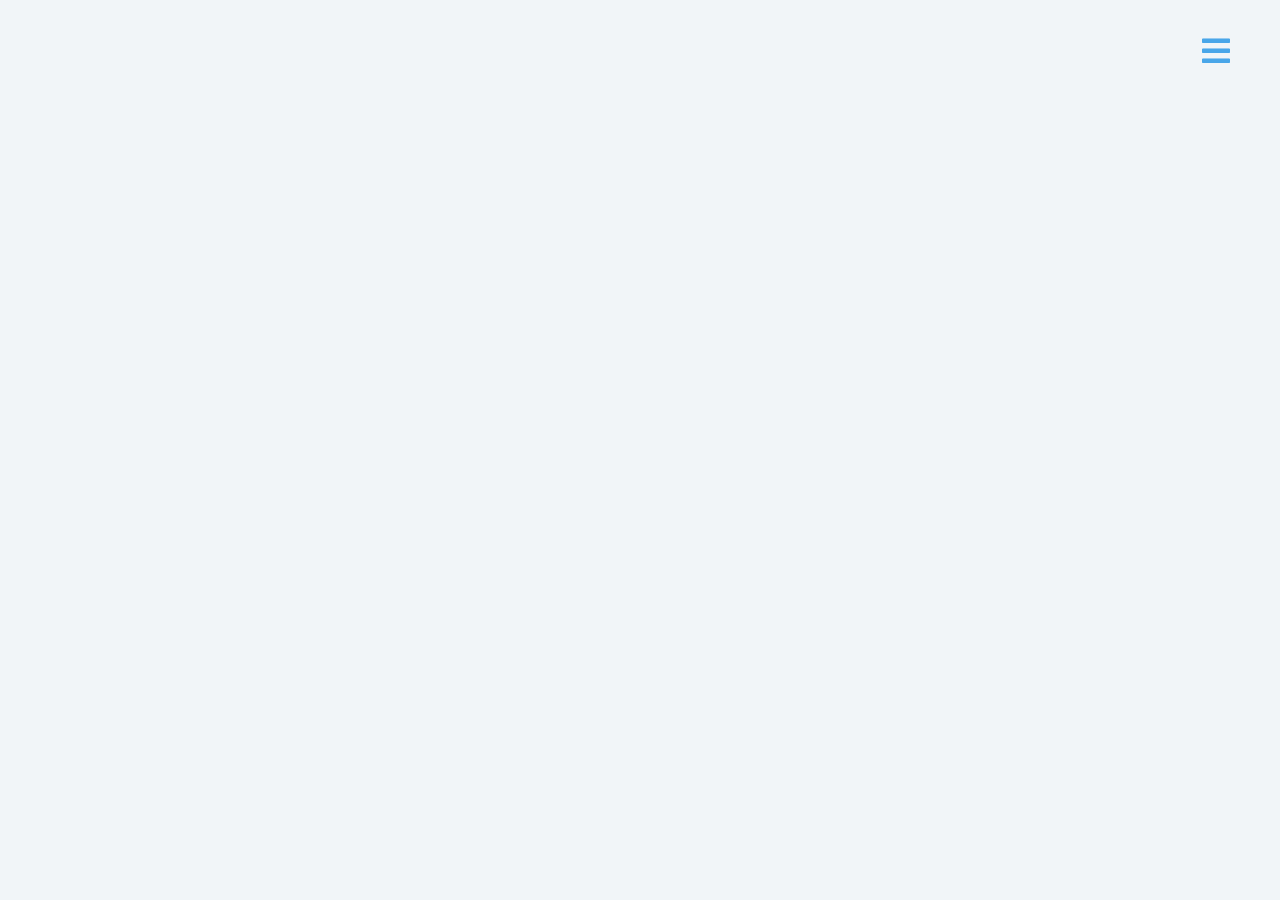
==== ModalProject/index.html @ 856fc718 "modal project" ====
<!DOCTYPE html>
<html lang="en">
  <head>
    <meta charset="UTF-8" />
    <meta name="viewport" content="width=device-width, initial-scale=1.0" />
    <title>Navbar</title>
    <!-- font-awesome -->
    <link
      rel="stylesheet"
      href="https://cdnjs.cloudflare.com/ajax/libs/font-awesome/5.14.0/css/all.min.css"
    />

    <!-- styles -->
    <link rel="stylesheet" href="styles.css" />
  </head>
  <body>
    
      <button class="sidebar-toggle">
          <i class="fas fa-bars"></i>

        </button>
        <aside class="sidebar">
          <div class="sidebar-header">
            <img src="./1.png" class="logo" alt="">
            <button class="close-btn">
              <i class="fas fa-times"></i>
            </button>
          </div>
          <!-- links -->
      <ul class="links">
        <li>
          <a href="index.html">home</a>
        </li>
        <li>
          <a href="about.html">about</a>
        </li>
        <li>
          <a href="projects.html">projects</a>
        </li>
        <li>
          <a href="contact.html">contact</a>
        </li>
      </ul>
      <!-- social media -->
      <ul class="social-icons">
        <li>
          <a href="https://www.twitter.com">
            <i class="fab fa-facebook"></i>
          </a>
        </li>
        <li>
          <a href="https://www.twitter.com">
            <i class="fab fa-twitter"></i>
          </a>
        </li>
        <li>
          <a href="https://www.twitter.com">
            <i class="fab fa-behance"></i>
          </a>
        </li>
        <li>
          <a href="https://www.twitter.com">
            <i class="fab fa-linkedin"></i>
          </a>
        </li>
        <li>
          <a href="https://www.twitter.com">
            <i class="fab fa-sketch"></i>
          </a>
        </li>
      </ul>
        </aside>
        <!-- links -->
    <!-- javascript -->
    <script src="app.js"></script>
  </body>
</html>
---- ModalProject/styles.css ----
/*
=============== 
Fonts
===============
*/
@import url("https://fonts.googleapis.com/css?family=Open+Sans|Roboto:400,700&display=swap");

/*
=============== 
Variables
===============
*/

:root {
  /* dark shades of primary color*/
  --clr-primary-1: hsl(205, 86%, 17%);
  --clr-primary-2: hsl(205, 77%, 27%);
  --clr-primary-3: hsl(205, 72%, 37%);
  --clr-primary-4: hsl(205, 63%, 48%);
  /* primary/main color */
  --clr-primary-5: hsl(205, 78%, 60%);
  /* lighter shades of primary color */
  --clr-primary-6: hsl(205, 89%, 70%);
  --clr-primary-7: hsl(205, 90%, 76%);
  --clr-primary-8: hsl(205, 86%, 81%);
  --clr-primary-9: hsl(205, 90%, 88%);
  --clr-primary-10: hsl(205, 100%, 96%);
  /* darkest grey - used for headings */
  --clr-grey-1: hsl(209, 61%, 16%);
  --clr-grey-2: hsl(211, 39%, 23%);
  --clr-grey-3: hsl(209, 34%, 30%);
  --clr-grey-4: hsl(209, 28%, 39%);
  /* grey used for paragraphs */
  --clr-grey-5: hsl(210, 22%, 49%);
  --clr-grey-6: hsl(209, 23%, 60%);
  --clr-grey-7: hsl(211, 27%, 70%);
  --clr-grey-8: hsl(210, 31%, 80%);
  --clr-grey-9: hsl(212, 33%, 89%);
  --clr-grey-10: hsl(210, 36%, 96%);
  --clr-white: #fff;
  --clr-red-dark: hsl(360, 67%, 44%);
  --clr-red-light: hsl(360, 71%, 66%);
  --clr-green-dark: hsl(125, 67%, 44%);
  --clr-green-light: hsl(125, 71%, 66%);
  --clr-black: #222;
  --ff-primary: "Roboto", sans-serif;
  --ff-secondary: "Open Sans", sans-serif;
  --transition: all 0.3s linear;
  --spacing: 0.1rem;
  --radius: 0.25rem;
  --light-shadow: 0 5px 15px rgba(0, 0, 0, 0.1);
  --dark-shadow: 0 5px 15px rgba(0, 0, 0, 0.2);
  --max-width: 1170px;
  --fixed-width: 620px;
}
/*
=============== 
Global Styles
===============
*/

*,
::after,
::before {
  margin: 0;
  padding: 0;
  box-sizing: border-box;
}
body {
  font-family: var(--ff-secondary);
  background: var(--clr-grey-10);
  color: var(--clr-grey-1);
  line-height: 1.5;
  font-size: 0.875rem;
}
ul {
  list-style-type: none;
}
a {
  text-decoration: none;
}
h1,
h2,
h3,
h4 {
  letter-spacing: var(--spacing);
  text-transform: capitalize;
  line-height: 1.25;
  margin-bottom: 0.75rem;
  font-family: var(--ff-primary);
}
h1 {
  font-size: 3rem;
}
h2 {
  font-size: 2rem;
}
h3 {
  font-size: 1.25rem;
}
h4 {
  font-size: 0.875rem;
}
p {
  margin-bottom: 1.25rem;
  color: var(--clr-grey-5);
}
@media screen and (min-width: 800px) {
  h1 {
    font-size: 4rem;
  }
  h2 {
    font-size: 2.5rem;
  }
  h3 {
    font-size: 1.75rem;
  }
  h4 {
    font-size: 1rem;
  }
  body {
    font-size: 1rem;
  }
  h1,
  h2,
  h3,
  h4 {
    line-height: 1;
  }
}
/*  global classes */

/* section */
.section {
  padding: 5rem 0;
}

.section-center {
  width: 90vw;
  margin: 0 auto;
  max-width: 1170px;
}
@media screen and (min-width: 992px) {
  .section-center {
    width: 95vw;
  }
}
main {
  min-height: 100vh;
  display: grid;
  place-items: center;
}

/*
=============== 
Sidebar
===============
*/
.sidebar-toggle {
  position: fixed;
  top: 2rem;
  right: 3rem;
  font-size: 2rem;
  background: transparent;
  border-color: transparent;
  color: var(--clr-primary-5);
  transition: var(--transition);
  cursor: pointer;
  animation: bounce 2s ease-in-out infinite;
}
.sidebar-toggle:hover {
  color: var(--clr-primary-7);
}
@keyframes bounce {
  0% {
    transform: scale(1);
  }
  50% {
    transform: scale(1.5);
  }
  100% {
    transform: scale(1);
  }
}

.sidebar-header {
  display: flex;
  justify-content: space-between;
  align-items: center;
  padding: 1rem 1.5rem;
}
.close-btn {
  font-size: 1.75rem;
  background: transparent;
  border-color: transparent;
  color: var(--clr-primary-5);
  transition: var(--transition);
  cursor: pointer;
  color: var(--clr-red-dark);
}
.close-btn:hover {
  color: var(--clr-red-light);
  transform: rotate(360deg);
}
.logo {
  justify-self: center;
  height: 40px;
}

.links a {
  display: block;
  font-size: 1.5rem;
  text-transform: capitalize;
  padding: 1rem 1.5rem;
  color: var(--clr-grey-5);
  transition: var(--transition);
}
.links a:hover {
  background: var(--clr-primary-8);
  color: var(--clr-primary-5);
  padding-left: 1.75rem;
}
.social-icons {
  justify-self: center;
  display: flex;
  padding-bottom: 2rem;
}
.social-icons a {
  font-size: 1.5rem;
  margin: 0 0.5rem;
  color: var(--clr-primary-5);
  transition: var(--transition);
}
.social-icons a:hover {
  color: var(--clr-primary-1);
}

.sidebar {
  position: fixed;
  top: 0;
  left: 0;
  width: 100%;
  height: 100%;
  background: var(--clr-white);
  display: grid;
  grid-template-rows: auto 1fr auto;
  row-gap: 1rem;
  box-shadow: var(--clr-red-dark);
  transition: var(--transition);
  transform: translate(-100%);
}
.show-sidebar {
  transform: translate(0);
}
@media screen and (min-width: 676px) {
  .sidebar {
    width: 400px;
  }
}
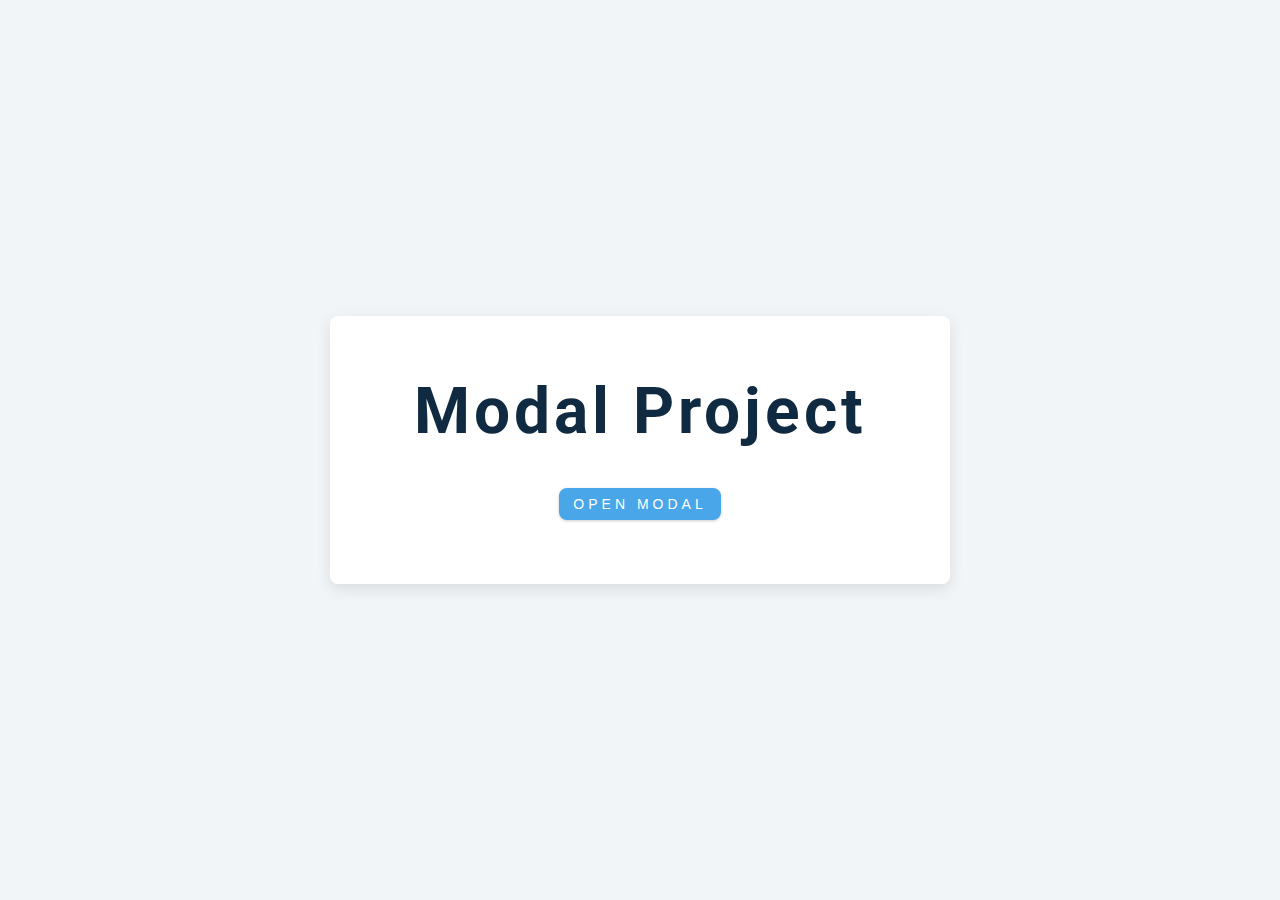
==== commit e5d0435f: "modal project" ====
--- a/ModalProject/index.html
+++ b/ModalProject/index.html
@@ -14,63 +14,22 @@
     <link rel="stylesheet" href="styles.css" />
   </head>
   <body>
-    
-      <button class="sidebar-toggle">
-          <i class="fas fa-bars"></i>
-
+    <!-- hero -->
+    <header class="hero">
+      <div class="banner">
+        <h1>modal project</h1>
+        <button class="btn modal-btn">
+          open modal
         </button>
-        <aside class="sidebar">
-          <div class="sidebar-header">
-            <img src="./1.png" class="logo" alt="">
-            <button class="close-btn">
-              <i class="fas fa-times"></i>
-            </button>
-          </div>
-          <!-- links -->
-      <ul class="links">
-        <li>
-          <a href="index.html">home</a>
-        </li>
-        <li>
-          <a href="about.html">about</a>
-        </li>
-        <li>
-          <a href="projects.html">projects</a>
-        </li>
-        <li>
-          <a href="contact.html">contact</a>
-        </li>
-      </ul>
-      <!-- social media -->
-      <ul class="social-icons">
-        <li>
-          <a href="https://www.twitter.com">
-            <i class="fab fa-facebook"></i>
-          </a>
-        </li>
-        <li>
-          <a href="https://www.twitter.com">
-            <i class="fab fa-twitter"></i>
-          </a>
-        </li>
-        <li>
-          <a href="https://www.twitter.com">
-            <i class="fab fa-behance"></i>
-          </a>
-        </li>
-        <li>
-          <a href="https://www.twitter.com">
-            <i class="fab fa-linkedin"></i>
-          </a>
-        </li>
-        <li>
-          <a href="https://www.twitter.com">
-            <i class="fab fa-sketch"></i>
-          </a>
-        </li>
-      </ul>
-        </aside>
-        <!-- links -->
+      </div>
+    </header>
+    <!-- modal -->
+    <div class="modal-overlay">
+      <div class="modal-container">
+        <h3>modal content</h3>
+        <button class="close-btn"><i class="fas fa-times"></i></button>
+      </div>
+    </div>
     <!-- javascript -->
     <script src="app.js"></script>
   </body>
--- a/ModalProject/styles.css
+++ b/ModalProject/styles.css
@@ -18,7 +18,8 @@
   --clr-primary-3: hsl(205, 72%, 37%);
   --clr-primary-4: hsl(205, 63%, 48%);
   /* primary/main color */
-  --clr-primary-5: hsl(205, 78%, 60%);
+  --clr-primary-5: #49a6e9;
+  /* --clr-primary-5: rgb(73, 166, 233); */
   /* lighter shades of primary color */
   --clr-primary-6: hsl(205, 89%, 70%);
   --clr-primary-7: hsl(205, 90%, 76%);
@@ -46,8 +47,8 @@
   --ff-primary: "Roboto", sans-serif;
   --ff-secondary: "Open Sans", sans-serif;
   --transition: all 0.3s linear;
-  --spacing: 0.1rem;
-  --radius: 0.25rem;
+  --spacing: 0.25rem;
+  --radius: 0.5rem;
   --light-shadow: 0 5px 15px rgba(0, 0, 0, 0.1);
   --dark-shadow: 0 5px 15px rgba(0, 0, 0, 0.2);
   --max-width: 1170px;
@@ -79,6 +80,13 @@
 a {
   text-decoration: none;
 }
+img:not(.logo) {
+  width: 100%;
+}
+img {
+  display: block;
+}
+
 h1,
 h2,
 h3,
@@ -130,6 +138,24 @@
 }
 /*  global classes */
 
+.btn {
+  text-transform: uppercase;
+  background: transparent;
+  color: var(--clr-black);
+  padding: 0.375rem 0.75rem;
+  letter-spacing: var(--spacing);
+  display: inline-block;
+  transition: var(--transition);
+  font-size: 0.875rem;
+  border: 2px solid var(--clr-black);
+  cursor: pointer;
+  box-shadow: 0 1px 3px rgba(0, 0, 0, 0.2);
+  border-radius: var(--radius);
+}
+.btn:hover {
+  color: var(--clr-white);
+  background: var(--clr-black);
+}
 /* section */
 .section {
   padding: 5rem 0;
@@ -150,110 +176,77 @@
   display: grid;
   place-items: center;
 }
-
-/*
-=============== 
-Sidebar
-===============
-*/
-.sidebar-toggle {
-  position: fixed;
-  top: 2rem;
-  right: 3rem;
-  font-size: 2rem;
+/*
+=============== 
+Modal
+===============
+*/
+.hero {
+  min-height: 100vh;
+  background: url("./hero.jpeg") center/cover no-repeat;
+  display: grid;
+  place-items: center;
+}
+.banner {
+  background: var(--clr-white);
+  padding: 4rem 0;
+  border-radius: var(--radius);
+  box-shadow: var(--light-shadow);
+  text-align: center;
+  width: 90vw;
+  max-width: var(--fixed-width);
+}
+.modal-btn {
+  margin-top: 2rem;
+  background: var(--clr-primary-5);
+  border-color: var(--clr-primary-5);
+  color: var(--clr-white);
+}
+.modal-btn:hover {
   background: transparent;
-  border-color: transparent;
   color: var(--clr-primary-5);
-  transition: var(--transition);
-  cursor: pointer;
-  animation: bounce 2s ease-in-out infinite;
-}
-.sidebar-toggle:hover {
-  color: var(--clr-primary-7);
-}
-@keyframes bounce {
-  0% {
-    transform: scale(1);
-  }
-  50% {
-    transform: scale(1.5);
-  }
-  100% {
-    transform: scale(1);
-  }
-}
-
-.sidebar-header {
-  display: flex;
-  justify-content: space-between;
-  align-items: center;
-  padding: 1rem 1.5rem;
-}
-.close-btn {
-  font-size: 1.75rem;
-  background: transparent;
-  border-color: transparent;
-  color: var(--clr-primary-5);
-  transition: var(--transition);
-  cursor: pointer;
-  color: var(--clr-red-dark);
-}
-.close-btn:hover {
-  color: var(--clr-red-light);
-  transform: rotate(360deg);
-}
-.logo {
-  justify-self: center;
-  height: 40px;
-}
-
-.links a {
-  display: block;
-  font-size: 1.5rem;
-  text-transform: capitalize;
-  padding: 1rem 1.5rem;
-  color: var(--clr-grey-5);
-  transition: var(--transition);
-}
-.links a:hover {
-  background: var(--clr-primary-8);
-  color: var(--clr-primary-5);
-  padding-left: 1.75rem;
-}
-.social-icons {
-  justify-self: center;
-  display: flex;
-  padding-bottom: 2rem;
-}
-.social-icons a {
-  font-size: 1.5rem;
-  margin: 0 0.5rem;
-  color: var(--clr-primary-5);
-  transition: var(--transition);
-}
-.social-icons a:hover {
-  color: var(--clr-primary-1);
-}
-
-.sidebar {
+}
+.modal-overlay {
   position: fixed;
   top: 0;
   left: 0;
   width: 100%;
   height: 100%;
+  background: rgba(73, 166, 233, 0.5);
+  display: grid;
+  place-items: center;
+  transition: var(--transition);
+  visibility: hidden;
+  z-index: -10;
+}
+/* OPEN/CLOSE MODAL */
+.open-modal {
+  visibility: visible;
+  z-index: 10;
+}
+.modal-container {
   background: var(--clr-white);
-  display: grid;
-  grid-template-rows: auto 1fr auto;
-  row-gap: 1rem;
-  box-shadow: var(--clr-red-dark);
+  border-radius: var(--radius);
+  width: 90vw;
+  height: 30vh;
+  max-width: var(--fixed-width);
+  text-align: center;
+  display: grid;
+  place-items: center;
+  position: relative;
+}
+.close-btn {
+  position: absolute;
+  top: 1rem;
+  right: 1rem;
+  font-size: 2rem;
+  background: transparent;
+  border-color: transparent;
+  color: var(--clr-red-dark);
+  cursor: pointer;
   transition: var(--transition);
-  transform: translate(-100%);
-}
-.show-sidebar {
-  transform: translate(0);
-}
-@media screen and (min-width: 676px) {
-  .sidebar {
-    width: 400px;
-  }
+}
+.close-btn:hover {
+  color: var(--clr-red-light);
+  transform: scale(1.3);
 }